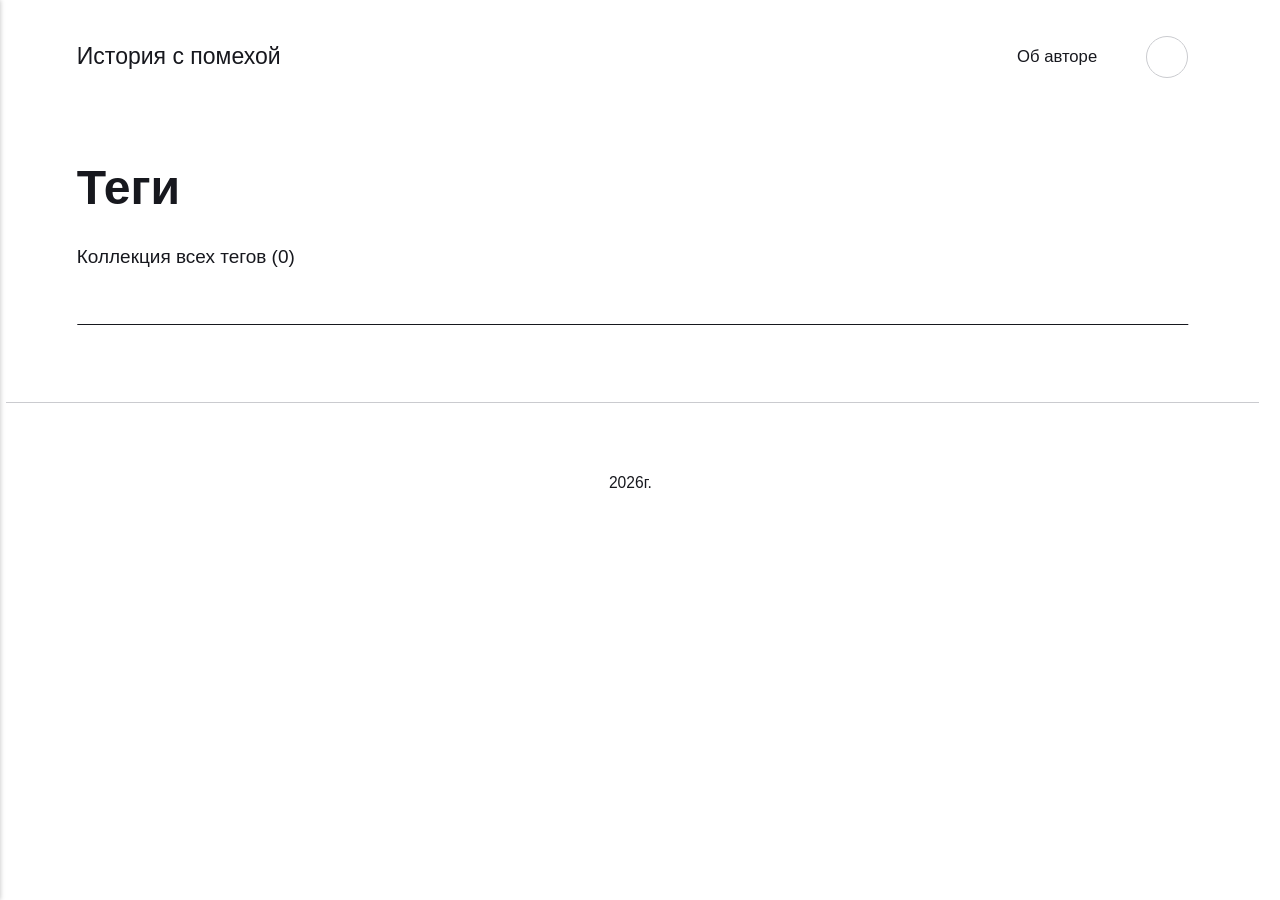
==== tags/index.html @ ac7ced6c "Updated from Publii" ====
<!DOCTYPE html><html lang="ru"><head><meta charset="utf-8"><meta http-equiv="X-UA-Compatible" content="IE=edge"><meta name="viewport" content="width=device-width,initial-scale=1"><title>All tags - История с помехой</title><meta name="robots" content="noindex, follow"><meta name="generator" content="Publii Open-Source CMS for Static Site"><link rel="alternate" type="application/atom+xml" href="https://titomaxxx90.github.io/istoriya/feed.xml" title="История с помехой - RSS"><link rel="alternate" type="application/json" href="https://titomaxxx90.github.io/istoriya/feed.json" title="История с помехой - JSON"><meta property="og:title" content="История с помехой"><meta property="og:site_name" content="История с помехой"><meta property="og:description" content=""><meta property="og:url" content="https://titomaxxx90.github.io/istoriya/tags/"><meta property="og:type" content="website"><link rel="stylesheet" href="https://titomaxxx90.github.io/istoriya/assets/css/style.css?v=1d82422ac5c29a2530a4034bec19156a"><script type="application/ld+json">{"@context":"http://schema.org","@type":"Organization","name":"История с помехой","url":"https://titomaxxx90.github.io/istoriya/"}</script><noscript><style>img[loading] {
                    opacity: 1;
                }</style></noscript></head><body class="tags-template"><header class="top js-header"><a class="logo" href="https://titomaxxx90.github.io/istoriya/">История с помехой</a><nav class="navbar js-navbar"><button class="navbar__toggle js-toggle" aria-label="Меню" aria-haspopup="true" aria-expanded="false"><span class="navbar__toggle-box"><span class="navbar__toggle-inner">Меню</span></span></button><ul class="navbar__menu"><li><a href="https://titomaxxx90.github.io/istoriya/chto-rasskazat.html" target="_self">Об авторе</a></li></ul></nav><div class="search"><div class="search__overlay js-search-overlay"><div class="wrapper search__overlay-inner"></div></div><button class="search__btn btn--icon js-search-btn" aria-label="Поиск"><svg height="18" width="18" role="presentation" focusable="false"><use xlink:href="https://titomaxxx90.github.io/istoriya/assets/svg/svg-map.svg#search"/></svg></button></div></header><main class="page page--tags"><div class="hero hero--noimage"><header class="hero__content"><div class="wrapper"><h1>Теги</h1><p class="page__desc">Коллекция всех тегов (0)</p></div></header></div><div class="wrapper"><ul class="feed feed--grid"></ul></div></main><footer class="footer"><div class="wrapper"><div class="footer__copyright"><p>2026г. </p></div><button id="backToTop" class="footer__bttop" aria-label="Наверх" title="Наверх"><svg width="20" height="20"><use xlink:href="https://titomaxxx90.github.io/istoriya/assets/svg/svg-map.svg#toparrow"/></svg></button></div></footer><script defer="defer" src="https://titomaxxx90.github.io/istoriya/assets/js/scripts.min.js?v=d0fc1030089a37f93a2d51bf6d07565c"></script><script>window.publiiThemeMenuConfig={mobileMenuMode:'sidebar',animationSpeed:300,submenuWidth: 90,doubleClickTime:500,mobileMenuExpandableSubmenus:true,relatedContainerForOverlayMenuSelector:'.top'};</script><script>var images = document.querySelectorAll('img[loading]');
        for (var i = 0; i < images.length; i++) {
            if (images[i].complete) {
                images[i].classList.add('is-loaded');
            } else {
                images[i].addEventListener('load', function () {
                    this.classList.add('is-loaded');
                }, false);
            }
        }</script></body></html>
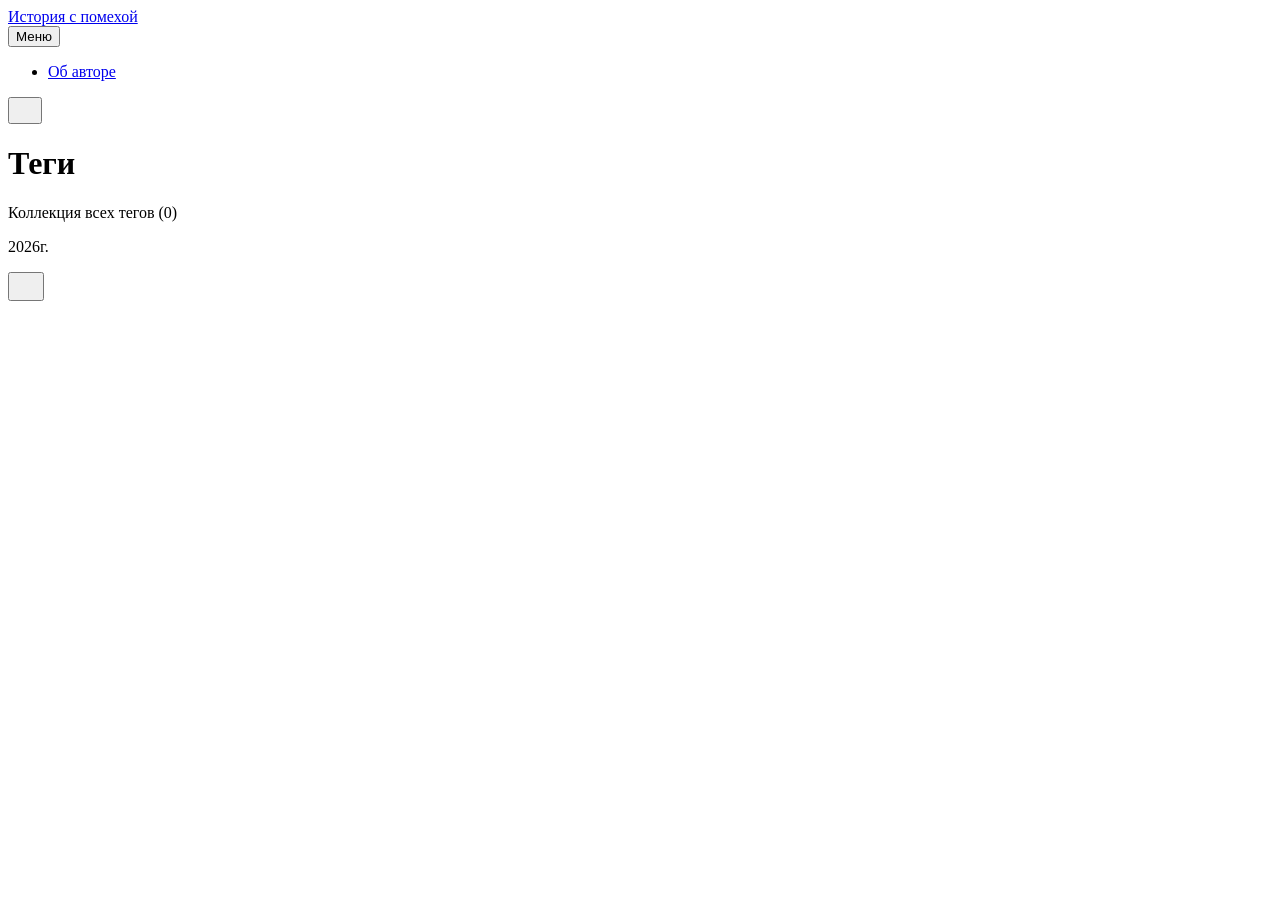
==== commit cb8914ea: "Updated from Publii" ====
--- a/tags/index.html
+++ b/tags/index.html
@@ -1,6 +1,6 @@
-<!DOCTYPE html><html lang="ru"><head><meta charset="utf-8"><meta http-equiv="X-UA-Compatible" content="IE=edge"><meta name="viewport" content="width=device-width,initial-scale=1"><title>All tags - История с помехой</title><meta name="robots" content="noindex, follow"><meta name="generator" content="Publii Open-Source CMS for Static Site"><link rel="alternate" type="application/atom+xml" href="https://titomaxxx90.github.io/istoriya/feed.xml" title="История с помехой - RSS"><link rel="alternate" type="application/json" href="https://titomaxxx90.github.io/istoriya/feed.json" title="История с помехой - JSON"><meta property="og:title" content="История с помехой"><meta property="og:site_name" content="История с помехой"><meta property="og:description" content=""><meta property="og:url" content="https://titomaxxx90.github.io/istoriya/tags/"><meta property="og:type" content="website"><link rel="stylesheet" href="https://titomaxxx90.github.io/istoriya/assets/css/style.css?v=1d82422ac5c29a2530a4034bec19156a"><script type="application/ld+json">{"@context":"http://schema.org","@type":"Organization","name":"История с помехой","url":"https://titomaxxx90.github.io/istoriya/"}</script><noscript><style>img[loading] {
+<!DOCTYPE html><html lang="ru"><head><meta charset="utf-8"><meta http-equiv="X-UA-Compatible" content="IE=edge"><meta name="viewport" content="width=device-width,initial-scale=1"><title>All tags - История с помехой</title><meta name="robots" content="noindex, follow"><meta name="generator" content="Publii Open-Source CMS for Static Site"><link rel="alternate" type="application/atom+xml" href="https://titomaxxx90.github.io/make-money-online/feed.xml" title="История с помехой - RSS"><link rel="alternate" type="application/json" href="https://titomaxxx90.github.io/make-money-online/feed.json" title="История с помехой - JSON"><meta property="og:title" content="История с помехой"><meta property="og:site_name" content="История с помехой"><meta property="og:description" content=""><meta property="og:url" content="https://titomaxxx90.github.io/make-money-online/tags/"><meta property="og:type" content="website"><link rel="stylesheet" href="https://titomaxxx90.github.io/make-money-online/assets/css/style.css?v=1d82422ac5c29a2530a4034bec19156a"><script type="application/ld+json">{"@context":"http://schema.org","@type":"Organization","name":"История с помехой","url":"https://titomaxxx90.github.io/make-money-online/"}</script><noscript><style>img[loading] {
                     opacity: 1;
-                }</style></noscript></head><body class="tags-template"><header class="top js-header"><a class="logo" href="https://titomaxxx90.github.io/istoriya/">История с помехой</a><nav class="navbar js-navbar"><button class="navbar__toggle js-toggle" aria-label="Меню" aria-haspopup="true" aria-expanded="false"><span class="navbar__toggle-box"><span class="navbar__toggle-inner">Меню</span></span></button><ul class="navbar__menu"><li><a href="https://titomaxxx90.github.io/istoriya/chto-rasskazat.html" target="_self">Об авторе</a></li></ul></nav><div class="search"><div class="search__overlay js-search-overlay"><div class="wrapper search__overlay-inner"></div></div><button class="search__btn btn--icon js-search-btn" aria-label="Поиск"><svg height="18" width="18" role="presentation" focusable="false"><use xlink:href="https://titomaxxx90.github.io/istoriya/assets/svg/svg-map.svg#search"/></svg></button></div></header><main class="page page--tags"><div class="hero hero--noimage"><header class="hero__content"><div class="wrapper"><h1>Теги</h1><p class="page__desc">Коллекция всех тегов (0)</p></div></header></div><div class="wrapper"><ul class="feed feed--grid"></ul></div></main><footer class="footer"><div class="wrapper"><div class="footer__copyright"><p>2026г. </p></div><button id="backToTop" class="footer__bttop" aria-label="Наверх" title="Наверх"><svg width="20" height="20"><use xlink:href="https://titomaxxx90.github.io/istoriya/assets/svg/svg-map.svg#toparrow"/></svg></button></div></footer><script defer="defer" src="https://titomaxxx90.github.io/istoriya/assets/js/scripts.min.js?v=d0fc1030089a37f93a2d51bf6d07565c"></script><script>window.publiiThemeMenuConfig={mobileMenuMode:'sidebar',animationSpeed:300,submenuWidth: 90,doubleClickTime:500,mobileMenuExpandableSubmenus:true,relatedContainerForOverlayMenuSelector:'.top'};</script><script>var images = document.querySelectorAll('img[loading]');
+                }</style></noscript></head><body class="tags-template"><header class="top js-header"><a class="logo" href="https://titomaxxx90.github.io/make-money-online/">История с помехой</a><nav class="navbar js-navbar"><button class="navbar__toggle js-toggle" aria-label="Меню" aria-haspopup="true" aria-expanded="false"><span class="navbar__toggle-box"><span class="navbar__toggle-inner">Меню</span></span></button><ul class="navbar__menu"><li><a href="https://titomaxxx90.github.io/make-money-online/chto-rasskazat.html" target="_self">Об авторе</a></li></ul></nav><div class="search"><div class="search__overlay js-search-overlay"><div class="wrapper search__overlay-inner"></div></div><button class="search__btn btn--icon js-search-btn" aria-label="Поиск"><svg height="18" width="18" role="presentation" focusable="false"><use xlink:href="https://titomaxxx90.github.io/make-money-online/assets/svg/svg-map.svg#search"/></svg></button></div></header><main class="page page--tags"><div class="hero hero--noimage"><header class="hero__content"><div class="wrapper"><h1>Теги</h1><p class="page__desc">Коллекция всех тегов (0)</p></div></header></div><div class="wrapper"><ul class="feed feed--grid"></ul></div></main><footer class="footer"><div class="wrapper"><div class="footer__copyright"><p>2026г. </p></div><button id="backToTop" class="footer__bttop" aria-label="Наверх" title="Наверх"><svg width="20" height="20"><use xlink:href="https://titomaxxx90.github.io/make-money-online/assets/svg/svg-map.svg#toparrow"/></svg></button></div></footer><script defer="defer" src="https://titomaxxx90.github.io/make-money-online/assets/js/scripts.min.js?v=d0fc1030089a37f93a2d51bf6d07565c"></script><script>window.publiiThemeMenuConfig={mobileMenuMode:'sidebar',animationSpeed:300,submenuWidth: 90,doubleClickTime:500,mobileMenuExpandableSubmenus:true,relatedContainerForOverlayMenuSelector:'.top'};</script><script>var images = document.querySelectorAll('img[loading]');
         for (var i = 0; i < images.length; i++) {
             if (images[i].complete) {
                 images[i].classList.add('is-loaded');
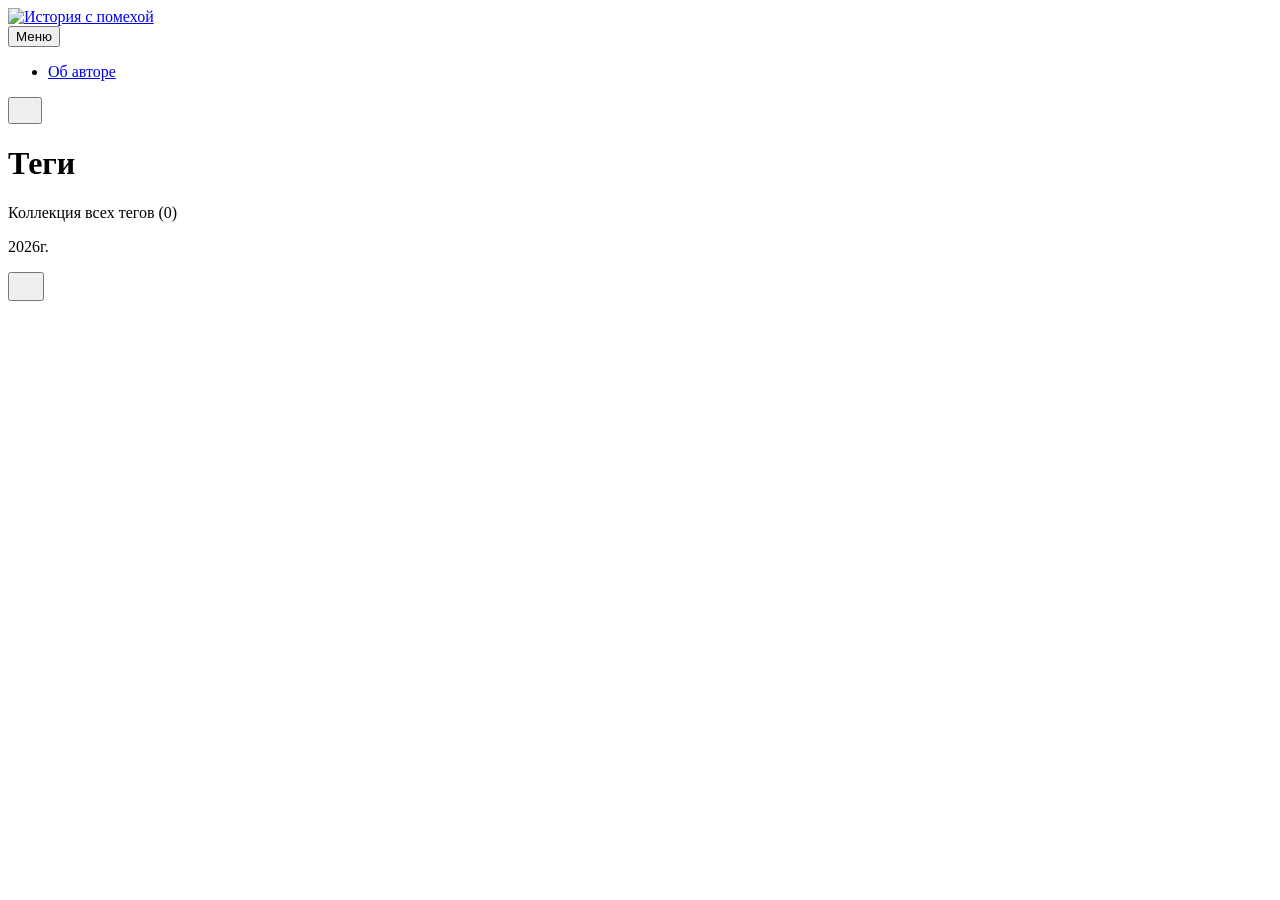
==== commit 11570fe8: "Updated from Publii" ====
--- a/tags/index.html
+++ b/tags/index.html
@@ -1,6 +1,6 @@
-<!DOCTYPE html><html lang="ru"><head><meta charset="utf-8"><meta http-equiv="X-UA-Compatible" content="IE=edge"><meta name="viewport" content="width=device-width,initial-scale=1"><title>All tags - История с помехой</title><meta name="robots" content="noindex, follow"><meta name="generator" content="Publii Open-Source CMS for Static Site"><link rel="alternate" type="application/atom+xml" href="https://titomaxxx90.github.io/make-money-online/feed.xml" title="История с помехой - RSS"><link rel="alternate" type="application/json" href="https://titomaxxx90.github.io/make-money-online/feed.json" title="История с помехой - JSON"><meta property="og:title" content="История с помехой"><meta property="og:site_name" content="История с помехой"><meta property="og:description" content=""><meta property="og:url" content="https://titomaxxx90.github.io/make-money-online/tags/"><meta property="og:type" content="website"><link rel="stylesheet" href="https://titomaxxx90.github.io/make-money-online/assets/css/style.css?v=1d82422ac5c29a2530a4034bec19156a"><script type="application/ld+json">{"@context":"http://schema.org","@type":"Organization","name":"История с помехой","url":"https://titomaxxx90.github.io/make-money-online/"}</script><noscript><style>img[loading] {
+<!DOCTYPE html><html lang="ru"><head><meta charset="utf-8"><meta http-equiv="X-UA-Compatible" content="IE=edge"><meta name="viewport" content="width=device-width,initial-scale=1"><title>All tags - История с помехой</title><meta name="robots" content="noindex, follow"><meta name="generator" content="Publii Open-Source CMS for Static Site"><link rel="alternate" type="application/atom+xml" href="https://titomaxxx90.github.io/make-money-online/feed.xml" title="История с помехой - RSS"><link rel="alternate" type="application/json" href="https://titomaxxx90.github.io/make-money-online/feed.json" title="История с помехой - JSON"><meta property="og:title" content="История с помехой"><meta property="og:image" content="https://titomaxxx90.github.io/make-money-online/media/website/Blog-ISP-LOGO.PNG"><meta property="og:image:width" content="892"><meta property="og:image:height" content="355"><meta property="og:site_name" content="История с помехой"><meta property="og:description" content=""><meta property="og:url" content="https://titomaxxx90.github.io/make-money-online/tags/"><meta property="og:type" content="website"><link rel="stylesheet" href="https://titomaxxx90.github.io/make-money-online/assets/css/style.css?v=1d82422ac5c29a2530a4034bec19156a"><script type="application/ld+json">{"@context":"http://schema.org","@type":"Organization","name":"История с помехой","logo":"https://titomaxxx90.github.io/make-money-online/media/website/Blog-ISP-LOGO.PNG","url":"https://titomaxxx90.github.io/make-money-online/"}</script><noscript><style>img[loading] {
                     opacity: 1;
-                }</style></noscript></head><body class="tags-template"><header class="top js-header"><a class="logo" href="https://titomaxxx90.github.io/make-money-online/">История с помехой</a><nav class="navbar js-navbar"><button class="navbar__toggle js-toggle" aria-label="Меню" aria-haspopup="true" aria-expanded="false"><span class="navbar__toggle-box"><span class="navbar__toggle-inner">Меню</span></span></button><ul class="navbar__menu"><li><a href="https://titomaxxx90.github.io/make-money-online/chto-rasskazat.html" target="_self">Об авторе</a></li></ul></nav><div class="search"><div class="search__overlay js-search-overlay"><div class="wrapper search__overlay-inner"></div></div><button class="search__btn btn--icon js-search-btn" aria-label="Поиск"><svg height="18" width="18" role="presentation" focusable="false"><use xlink:href="https://titomaxxx90.github.io/make-money-online/assets/svg/svg-map.svg#search"/></svg></button></div></header><main class="page page--tags"><div class="hero hero--noimage"><header class="hero__content"><div class="wrapper"><h1>Теги</h1><p class="page__desc">Коллекция всех тегов (0)</p></div></header></div><div class="wrapper"><ul class="feed feed--grid"></ul></div></main><footer class="footer"><div class="wrapper"><div class="footer__copyright"><p>2026г. </p></div><button id="backToTop" class="footer__bttop" aria-label="Наверх" title="Наверх"><svg width="20" height="20"><use xlink:href="https://titomaxxx90.github.io/make-money-online/assets/svg/svg-map.svg#toparrow"/></svg></button></div></footer><script defer="defer" src="https://titomaxxx90.github.io/make-money-online/assets/js/scripts.min.js?v=d0fc1030089a37f93a2d51bf6d07565c"></script><script>window.publiiThemeMenuConfig={mobileMenuMode:'sidebar',animationSpeed:300,submenuWidth: 90,doubleClickTime:500,mobileMenuExpandableSubmenus:true,relatedContainerForOverlayMenuSelector:'.top'};</script><script>var images = document.querySelectorAll('img[loading]');
+                }</style></noscript></head><body class="tags-template"><header class="top js-header"><a class="logo" href="https://titomaxxx90.github.io/make-money-online/"><img src="https://titomaxxx90.github.io/make-money-online/media/website/Blog-ISP-LOGO.PNG" alt="История с помехой" width="892" height="355"></a><nav class="navbar js-navbar"><button class="navbar__toggle js-toggle" aria-label="Меню" aria-haspopup="true" aria-expanded="false"><span class="navbar__toggle-box"><span class="navbar__toggle-inner">Меню</span></span></button><ul class="navbar__menu"><li><a href="https://titomaxxx90.github.io/make-money-online/chto-rasskazat.html" target="_self">Об авторе</a></li></ul></nav><div class="search"><div class="search__overlay js-search-overlay"><div class="wrapper search__overlay-inner"></div></div><button class="search__btn btn--icon js-search-btn" aria-label="Поиск"><svg height="18" width="18" role="presentation" focusable="false"><use xlink:href="https://titomaxxx90.github.io/make-money-online/assets/svg/svg-map.svg#search"/></svg></button></div></header><main class="page page--tags"><div class="hero hero--noimage"><header class="hero__content"><div class="wrapper"><h1>Теги</h1><p class="page__desc">Коллекция всех тегов (0)</p></div></header></div><div class="wrapper"><ul class="feed feed--grid"></ul></div></main><footer class="footer"><div class="wrapper"><div class="footer__copyright"><p>2026г. </p></div><button id="backToTop" class="footer__bttop" aria-label="Наверх" title="Наверх"><svg width="20" height="20"><use xlink:href="https://titomaxxx90.github.io/make-money-online/assets/svg/svg-map.svg#toparrow"/></svg></button></div></footer><script defer="defer" src="https://titomaxxx90.github.io/make-money-online/assets/js/scripts.min.js?v=d0fc1030089a37f93a2d51bf6d07565c"></script><script>window.publiiThemeMenuConfig={mobileMenuMode:'sidebar',animationSpeed:300,submenuWidth: 90,doubleClickTime:500,mobileMenuExpandableSubmenus:true,relatedContainerForOverlayMenuSelector:'.top'};</script><script>var images = document.querySelectorAll('img[loading]');
         for (var i = 0; i < images.length; i++) {
             if (images[i].complete) {
                 images[i].classList.add('is-loaded');
